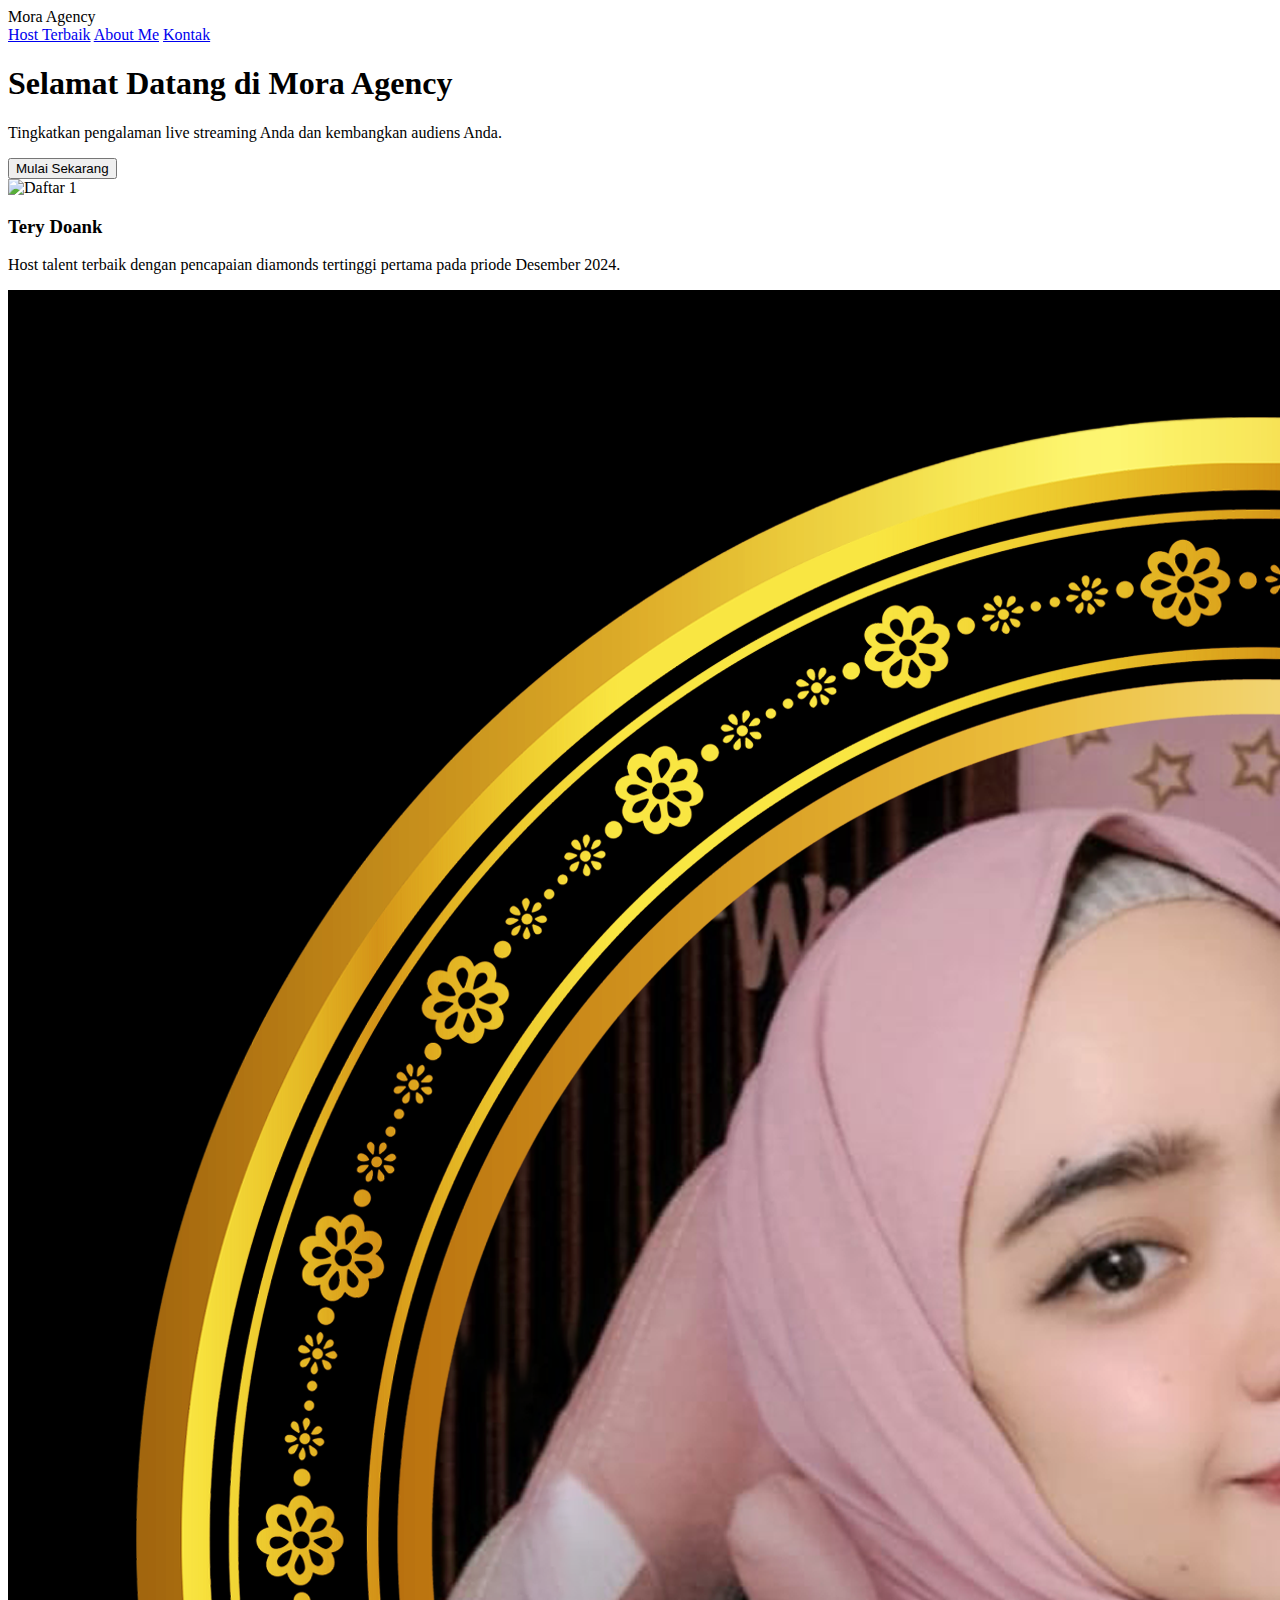
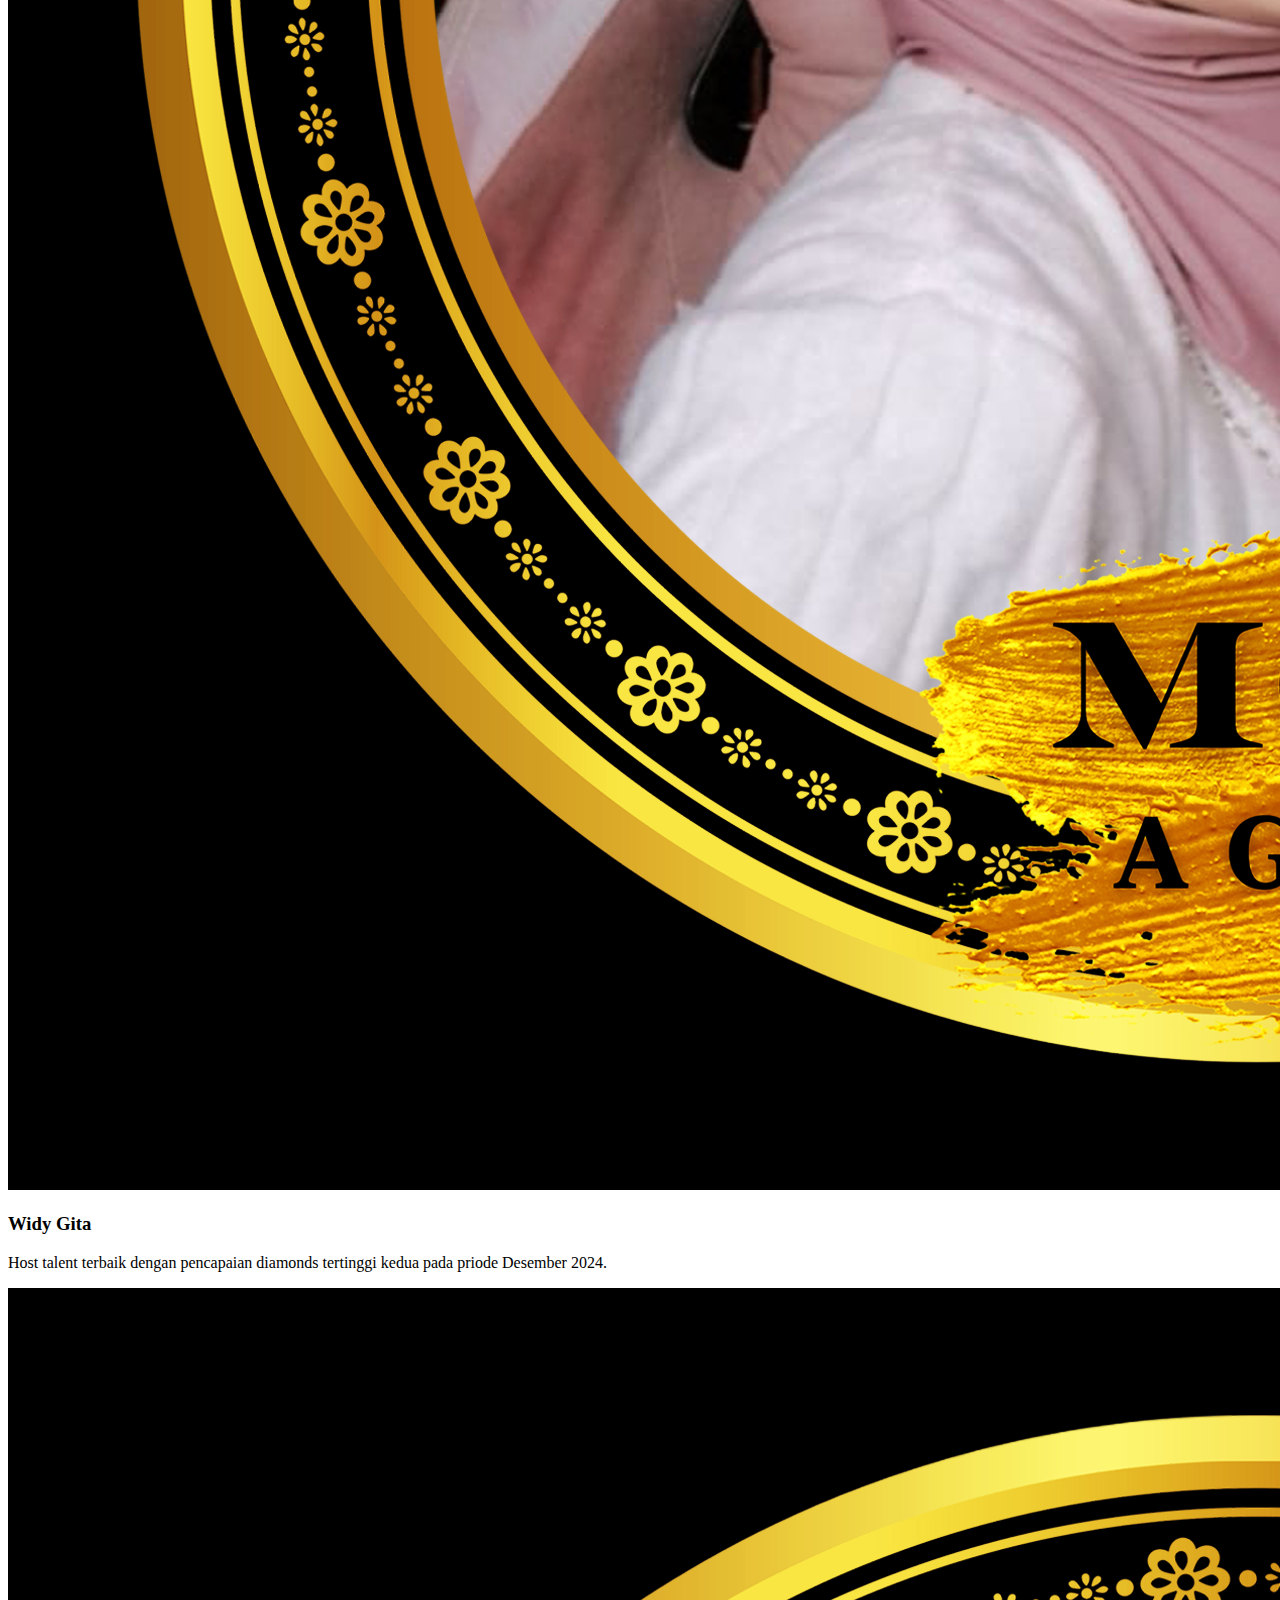
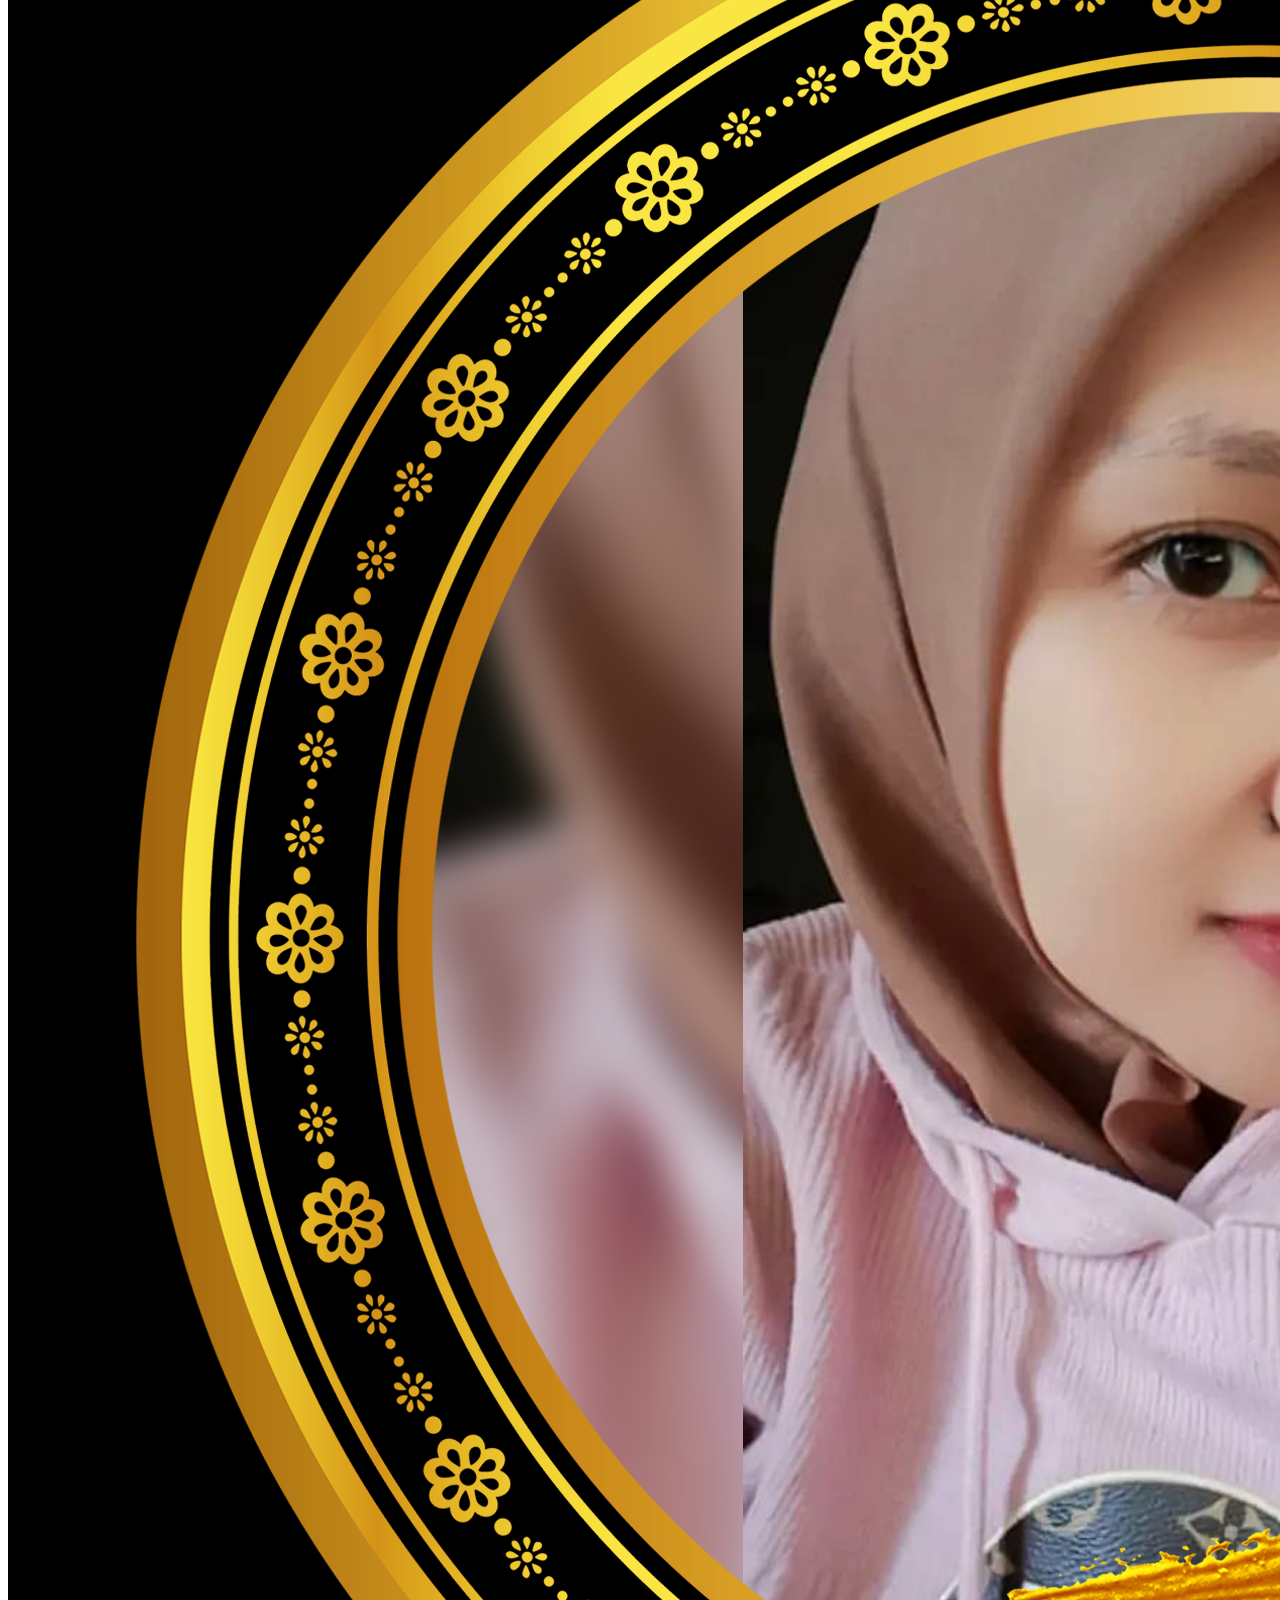
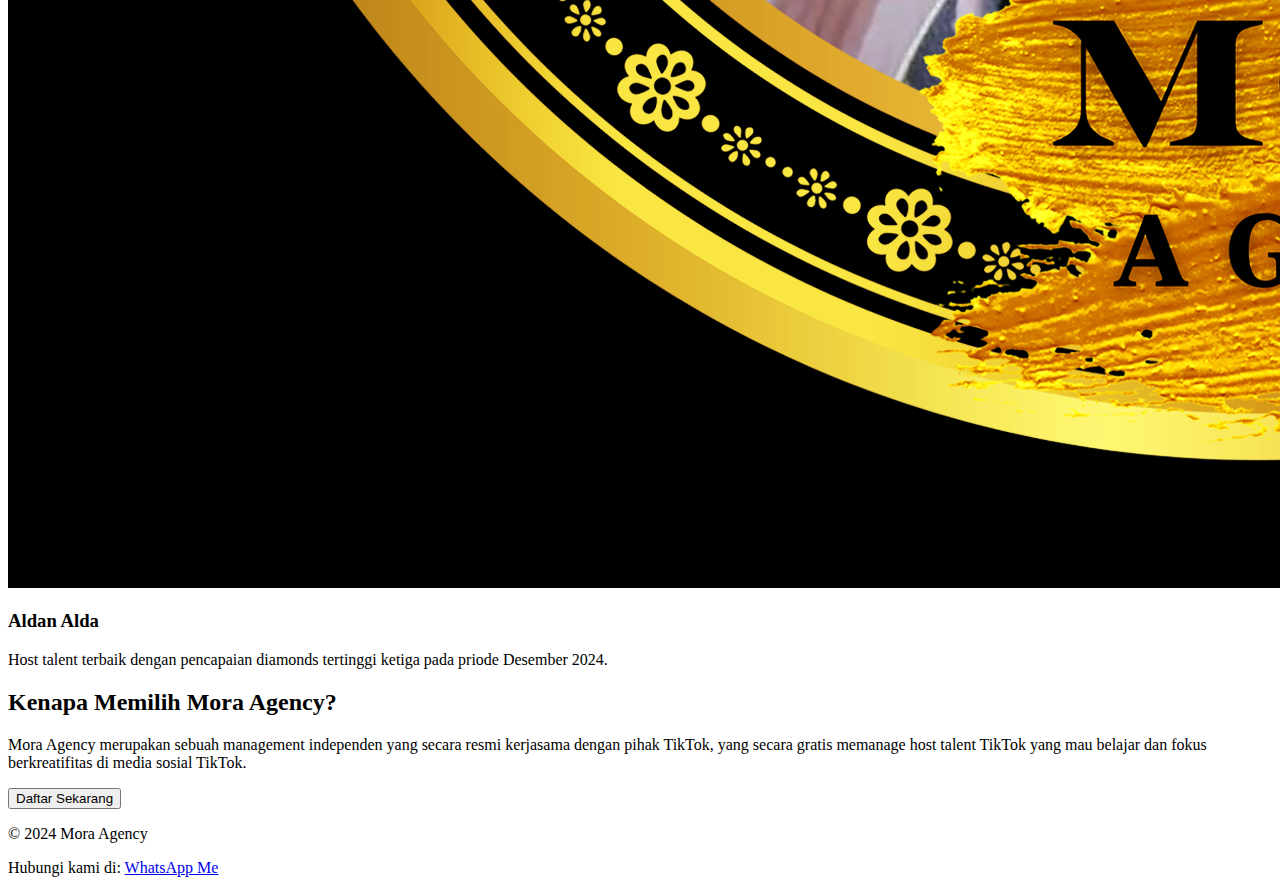
==== index.html @ e7e24f51 "first commit" ====
<!DOCTYPE html>
<html lang="id">
<head>
    <meta charset="UTF-8">
    <meta name="viewport" content="width=device-width, initial-scale=1.0">
    <title>Mora Agency</title>
    <link rel="stylesheet" href="styles/style.css">
</head>
<body>
    <header>
        <div class="logo">Mora Agency</div>
        <nav>
            <a href="#talent">Host Terbaik</a>
            <a href="#aboutme">About Me</a>
            <a href="https://wa.me/yourphonenumber">Kontak</a>
        </nav>
    </header>
    <section class="hero">
        <h1>Selamat Datang di Mora Agency</h1>
        <p>Tingkatkan pengalaman live streaming Anda dan kembangkan audiens Anda.</p>
        <a href="https://wa.me/yourphonenumber" target="_blank">
        <button>Mulai Sekarang</button>
        </a>
    </section>
    <section id="talent" class="register">
        <div class="feature">
            <img src="images/tery.png" alt="Daftar 1">
            <h3>Tery Doank</h3>
            <p>Host talent terbaik dengan pencapaian diamonds tertinggi pertama pada priode Desember 2024.</p>
        </div>
        <div class="feature">
            <img src="images/widy.png" alt="Daftar 2">
            <h3>Widy Gita</h3>
            <p>Host talent terbaik dengan pencapaian diamonds tertinggi kedua pada priode Desember 2024.</p>
        </div>
        <div class="feature">
            <img src="images/aldan.png" alt="Daftar 3">
            <h3>Aldan Alda</h3>
            <p>Host talent terbaik dengan pencapaian diamonds tertinggi ketiga pada priode Desember 2024.</p>
        </div>
    </section>
    <section id="aboutme" class="extra-section">
        <h2>Kenapa Memilih Mora Agency?</h2>
        <p>Mora Agency merupakan sebuah management independen yang secara resmi kerjasama dengan pihak TikTok, yang secara gratis memanage host talent TikTok yang mau belajar dan fokus berkreatifitas di media sosial TikTok.        </p>
        <a href="https://wa.me/yourphonenumber" target="_blank"></a>
        <button>Daftar Sekarang</button>
    </section>
    <footer>
        <p>&copy; 2024 Mora Agency</p>
        <p>Hubungi kami di: <a href="https://wa.me/yourphonenumber">WhatsApp Me</a></p>
    </footer>
</body>
</html>
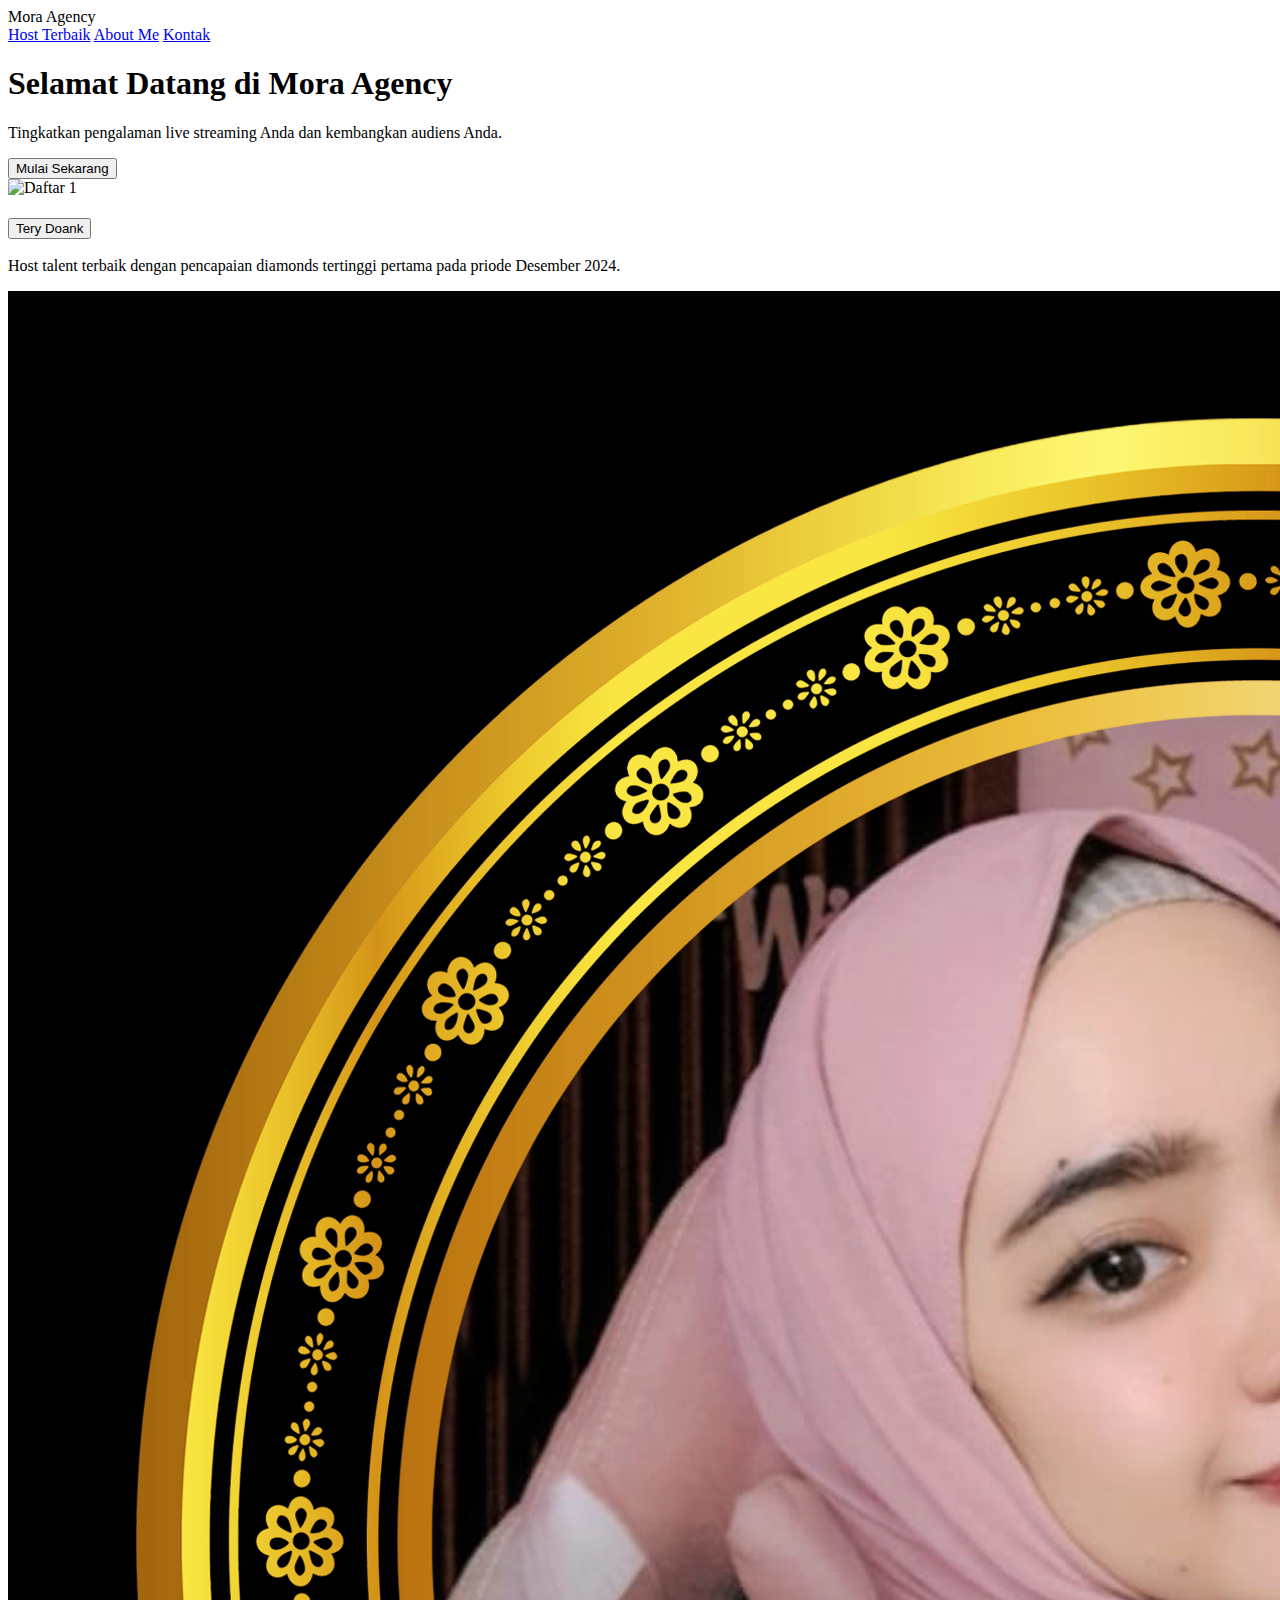
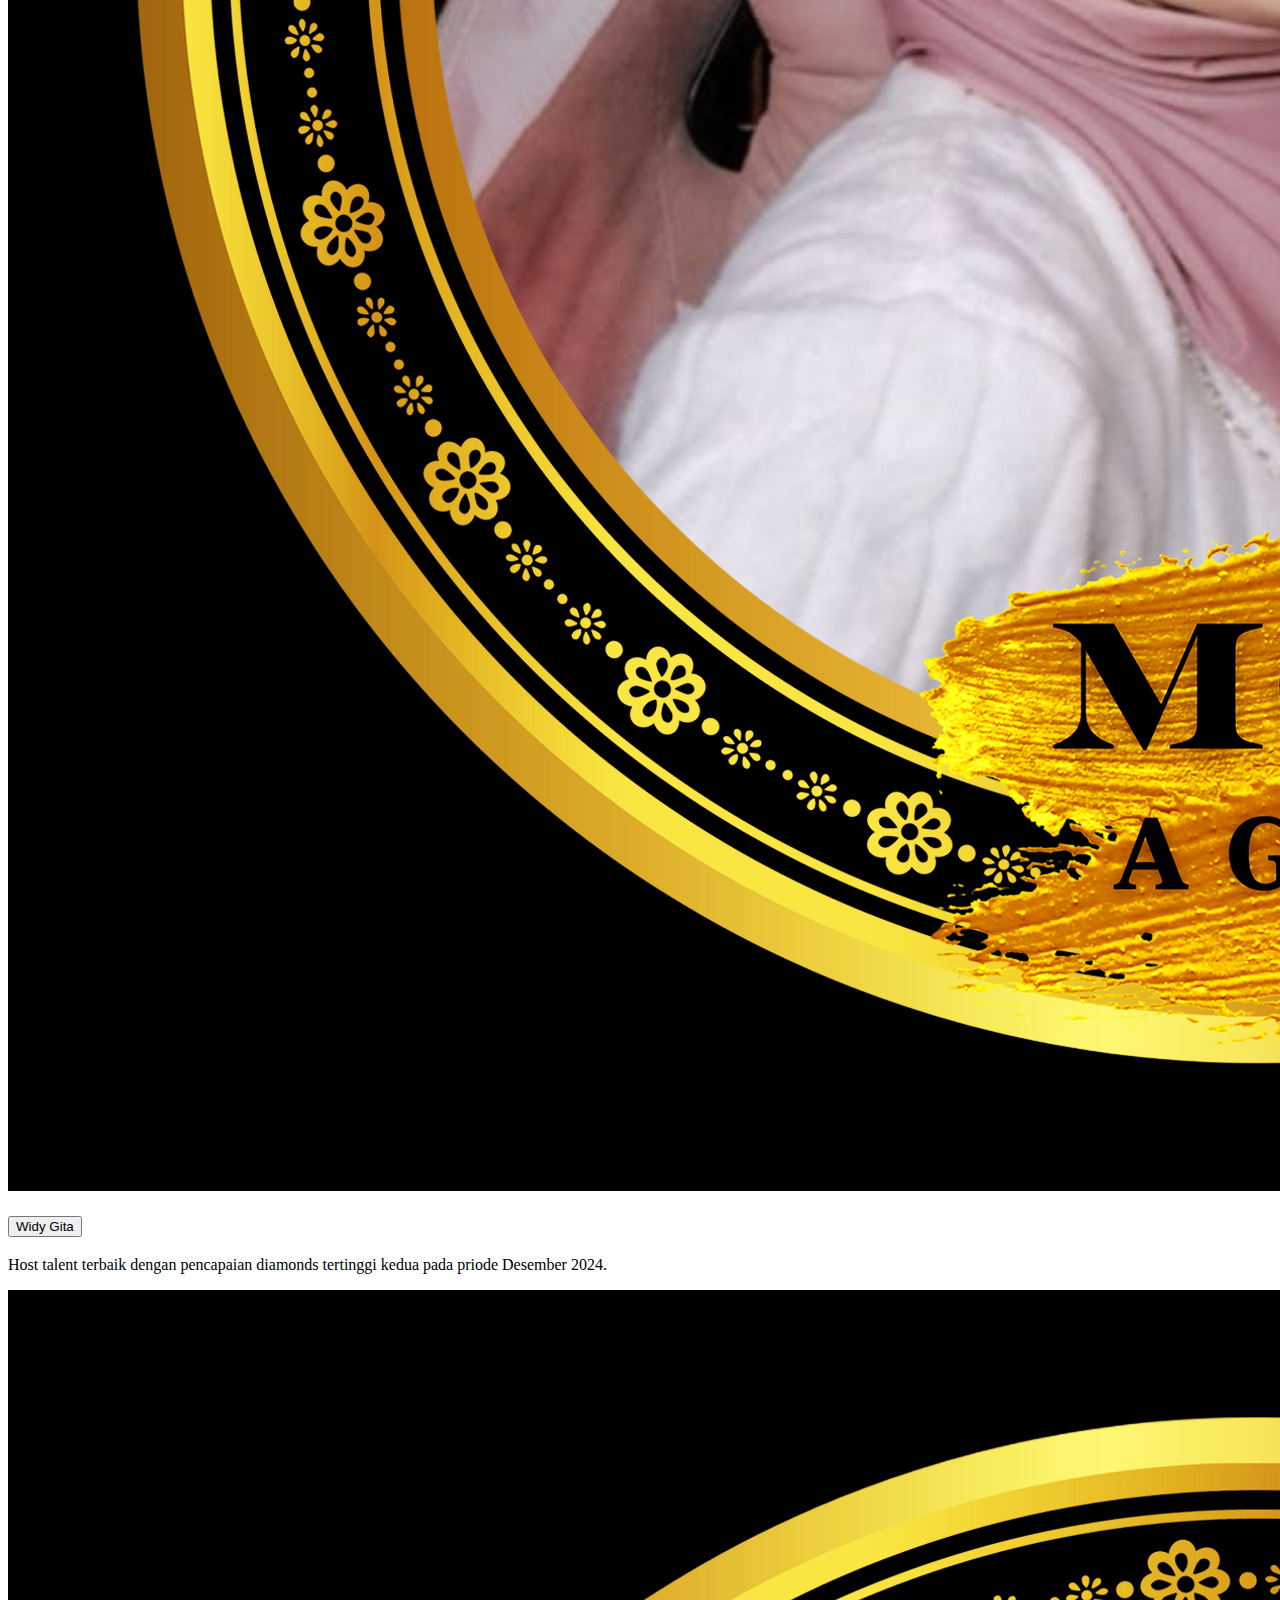
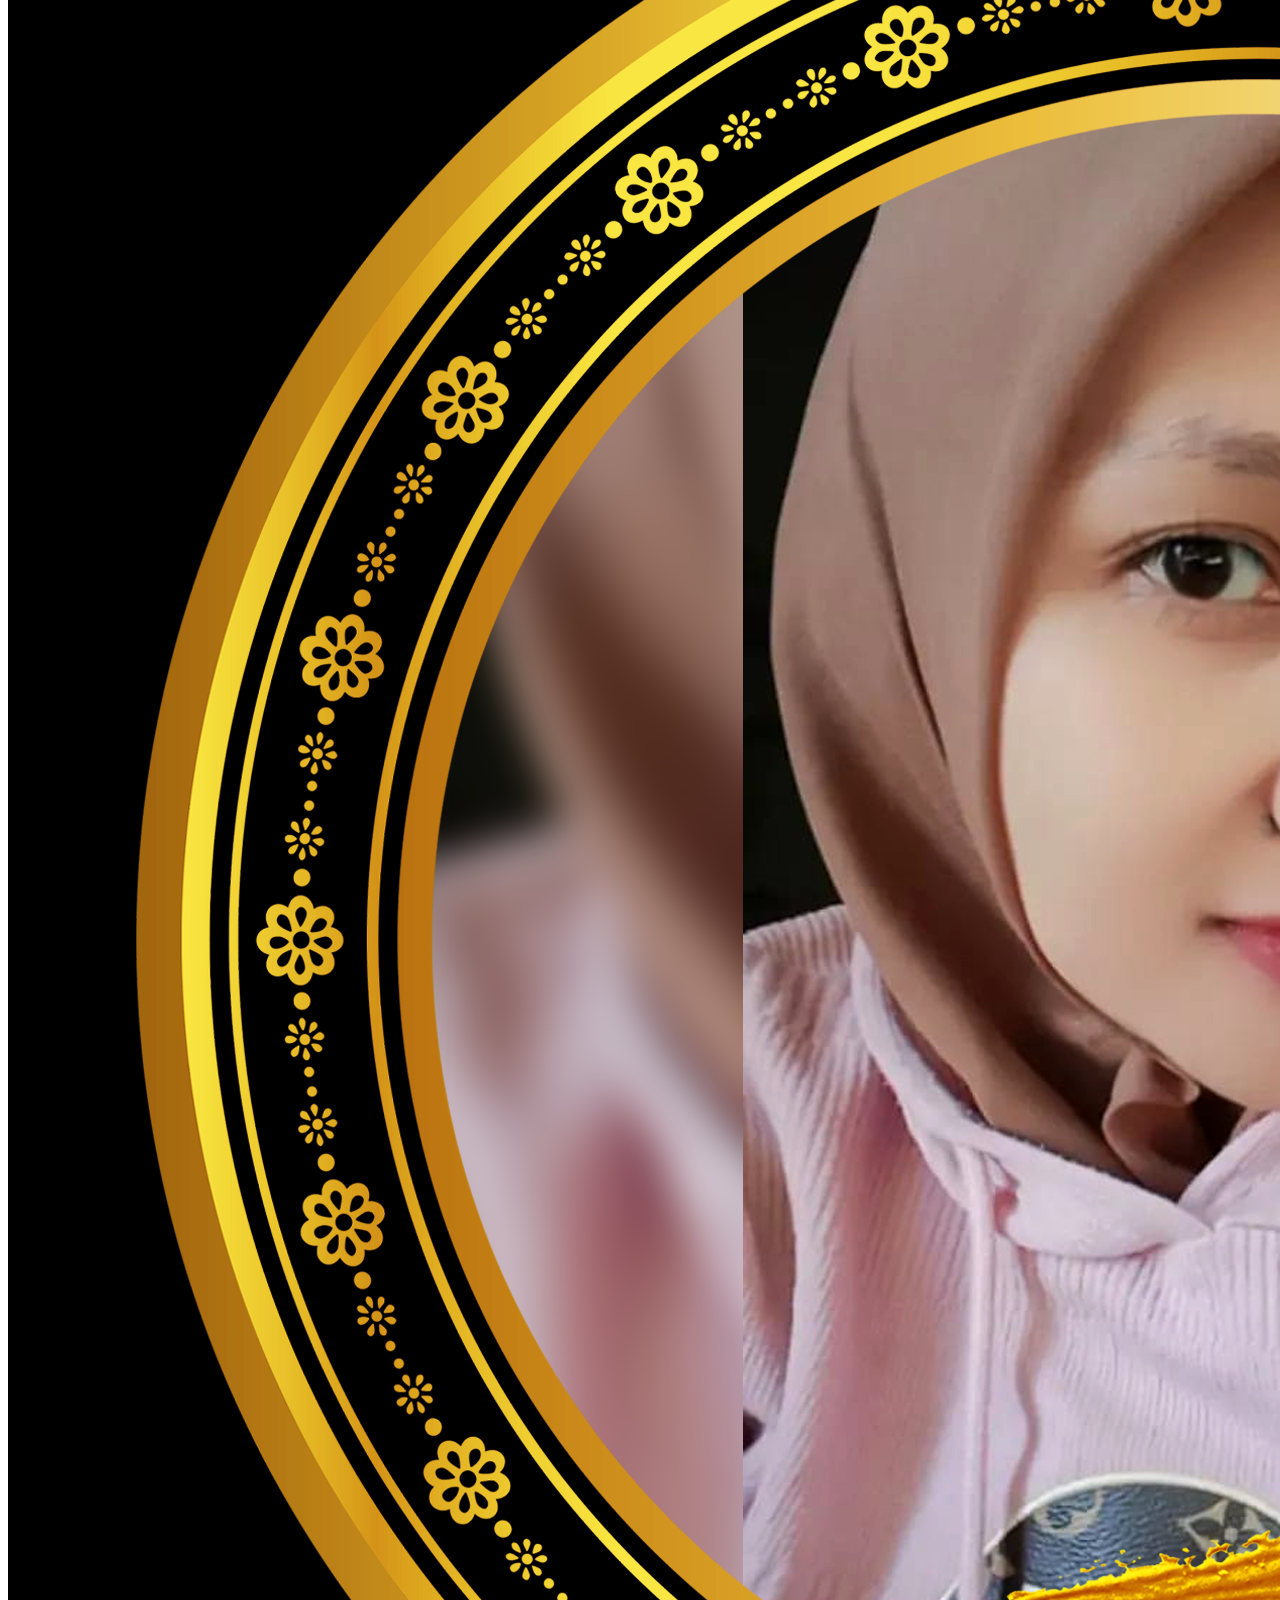
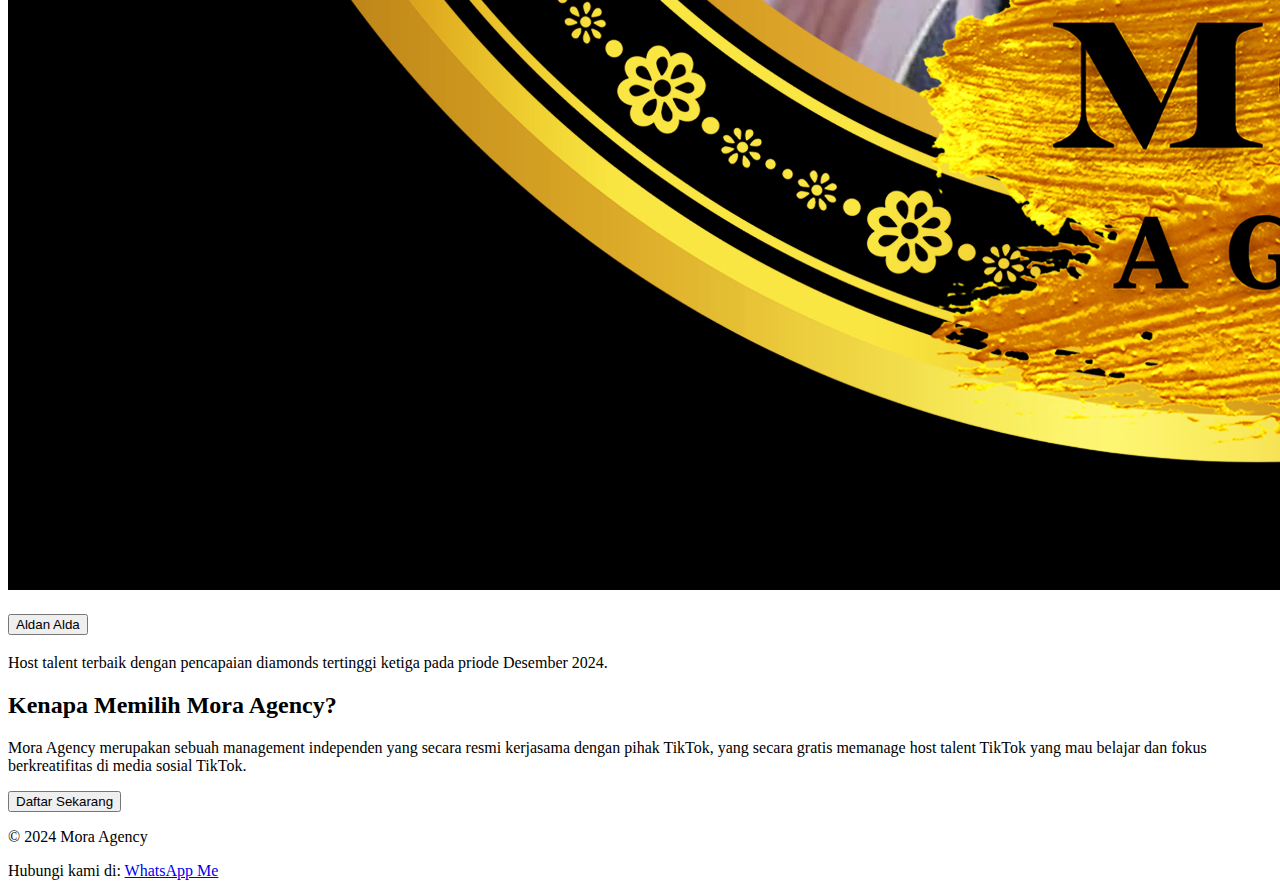
==== commit b6c54b17: "Update index.html" ====
--- a/index.html
+++ b/index.html
@@ -25,17 +25,17 @@
     <section id="talent" class="register">
         <div class="feature">
             <img src="images/tery.png" alt="Daftar 1">
-            <h3>Tery Doank</h3>
+            <h3><a href="https://tiktok.com/@terydoank" target="_blank"><button>Tery Doank</button></a></h3>
             <p>Host talent terbaik dengan pencapaian diamonds tertinggi pertama pada priode Desember 2024.</p>
         </div>
         <div class="feature">
             <img src="images/widy.png" alt="Daftar 2">
-            <h3>Widy Gita</h3>
+            <h3><a href="https://tiktok.com/@widy.gita" target="_blank"><button>Widy Gita</button></a></h3>
             <p>Host talent terbaik dengan pencapaian diamonds tertinggi kedua pada priode Desember 2024.</p>
         </div>
         <div class="feature">
             <img src="images/aldan.png" alt="Daftar 3">
-            <h3>Aldan Alda</h3>
+            <h3><a href="https://tiktok.com/@aldan.alda88" target="_blank"><button>Aldan Alda</button></a></h3>
             <p>Host talent terbaik dengan pencapaian diamonds tertinggi ketiga pada priode Desember 2024.</p>
         </div>
     </section>
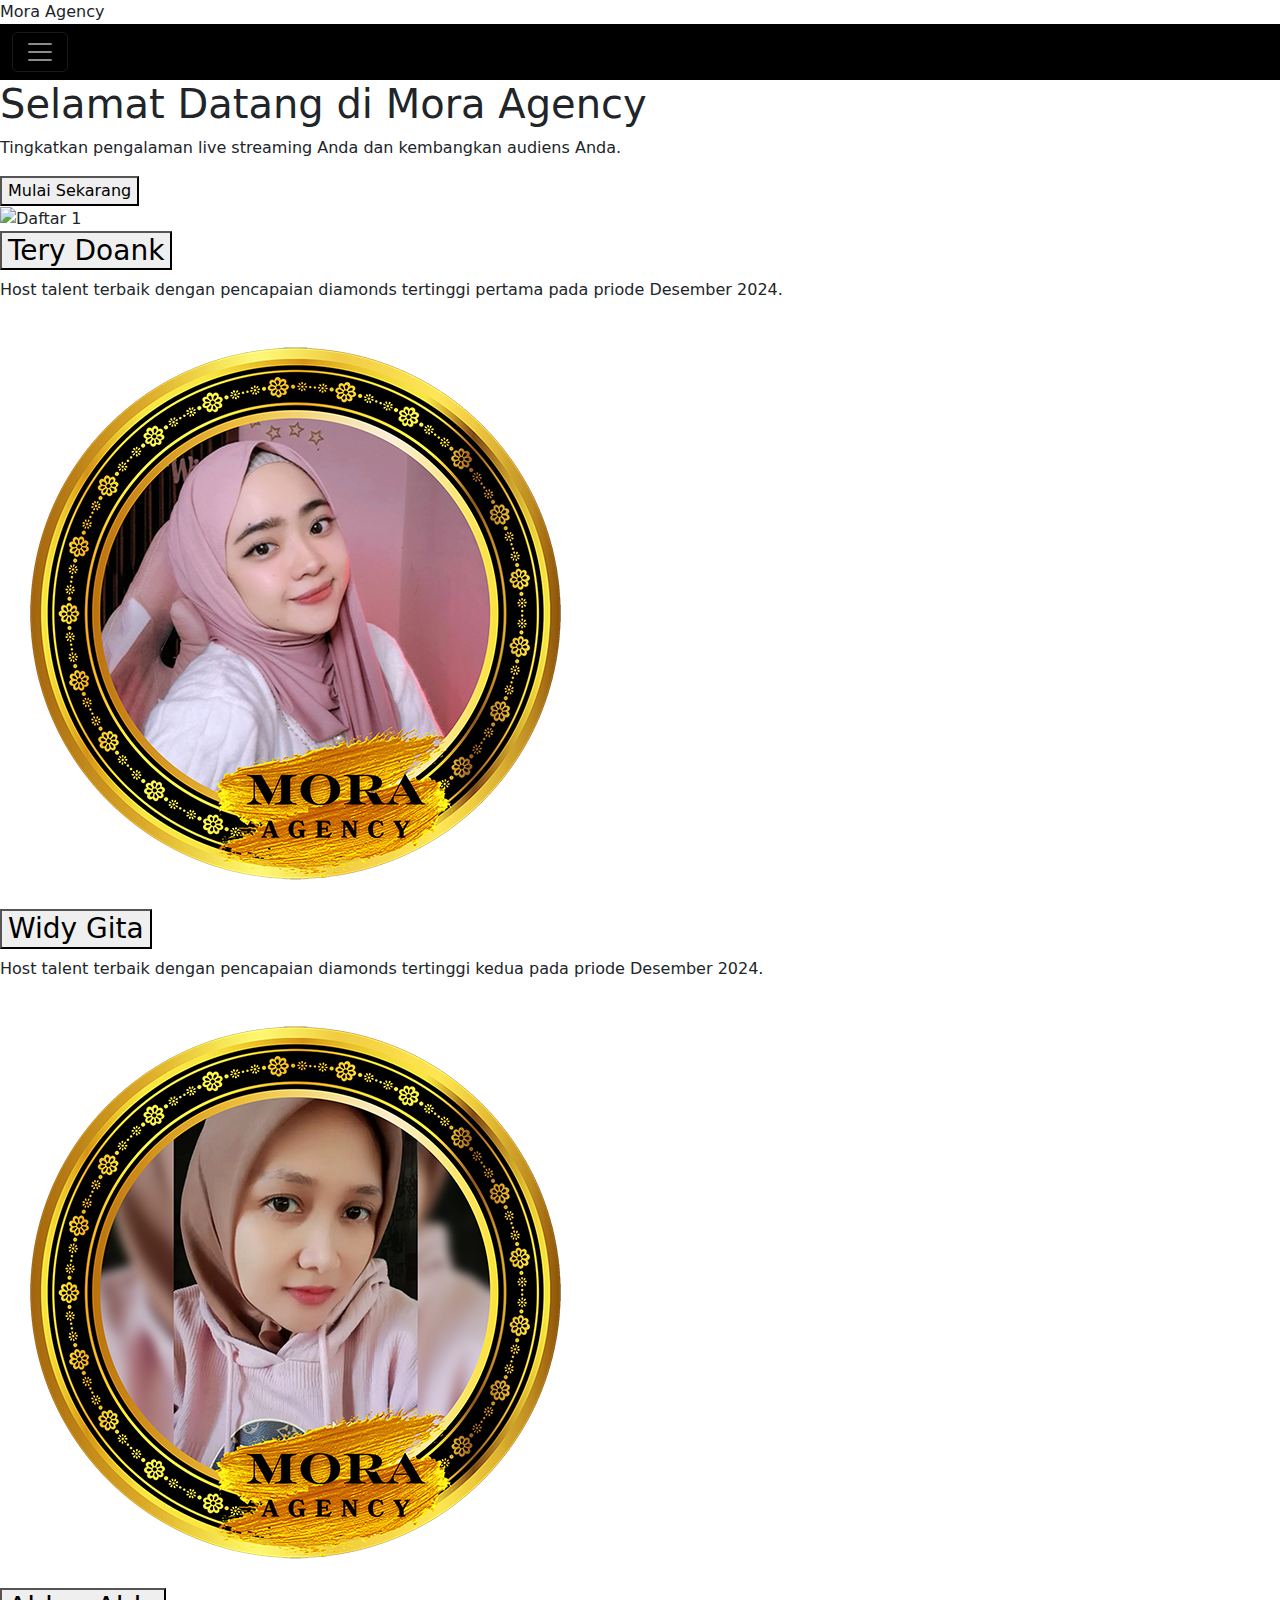
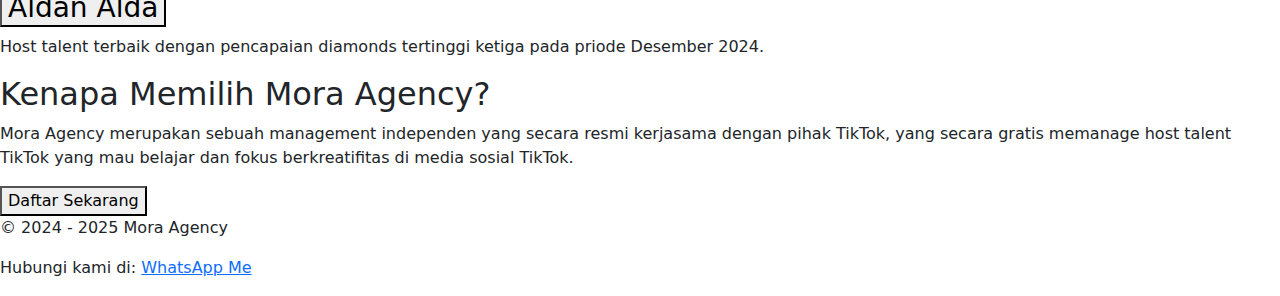
==== commit 0a057ffb: "first commit" ====
--- a/index.html
+++ b/index.html
@@ -4,21 +4,38 @@
     <meta charset="UTF-8">
     <meta name="viewport" content="width=device-width, initial-scale=1.0">
     <title>Mora Agency</title>
+    <link rel="shortcut icon" href="images/favicon.ico" type="image/x-icon">
+    <link rel="stylesheet" href="https://cdn.jsdelivr.net/npm/bootstrap@5.3.0/dist/css/bootstrap.min.css">
     <link rel="stylesheet" href="styles/style.css">
 </head>
 <body>
     <header>
         <div class="logo">Mora Agency</div>
-        <nav>
-            <a href="#talent">Host Terbaik</a>
-            <a href="#aboutme">About Me</a>
-            <a href="https://wa.me/yourphonenumber">Kontak</a>
+        <nav class="navbar navbar-dark bg-black">
+            <div class="container-fluid">
+                <button class="navbar-toggler" type="button" data-bs-toggle="collapse" data-bs-target="#menu" aria-controls="menu" aria-expanded="false" aria-label="Toggle navigation">
+                    <span class="navbar-toggler-icon"></span>
+                </button>
+            </div>
+            <div class="collapse navbar-collapse" id="menu">
+                <ul class+"navbar-nav ms-auto">
+                    <li class="nav-item">
+                        <a href="#talent">Host Terbaik</a>
+                    </li>
+                    <li class="nav-item">
+                        <a href="#aboutme">About Me</a>
+                    </li>
+                    <li class="nav-item">
+                        <a href="#footer">Kontak</a>
+                    </li>
+                </ul>
+            </div>
         </nav>
     </header>
     <section class="hero">
         <h1>Selamat Datang di Mora Agency</h1>
         <p>Tingkatkan pengalaman live streaming Anda dan kembangkan audiens Anda.</p>
-        <a href="https://wa.me/yourphonenumber" target="_blank">
+        <a href="https://wa.me/6285219975491" target="_blank">
         <button>Mulai Sekarang</button>
         </a>
     </section>
@@ -42,12 +59,12 @@
     <section id="aboutme" class="extra-section">
         <h2>Kenapa Memilih Mora Agency?</h2>
         <p>Mora Agency merupakan sebuah management independen yang secara resmi kerjasama dengan pihak TikTok, yang secara gratis memanage host talent TikTok yang mau belajar dan fokus berkreatifitas di media sosial TikTok.        </p>
-        <a href="https://wa.me/yourphonenumber" target="_blank"></a>
+        <a href="https://wa.me/6285219975491" target="_blank"></a>
         <button>Daftar Sekarang</button>
     </section>
     <footer>
-        <p>&copy; 2024 Mora Agency</p>
-        <p>Hubungi kami di: <a href="https://wa.me/yourphonenumber">WhatsApp Me</a></p>
+        <p>&copy; 2024 - 2025 Mora Agency</p>
+        <p>Hubungi kami di: <a href="https://wa.me/6285219975491">WhatsApp Me</a></p>
     </footer>
 </body>
 </html>
